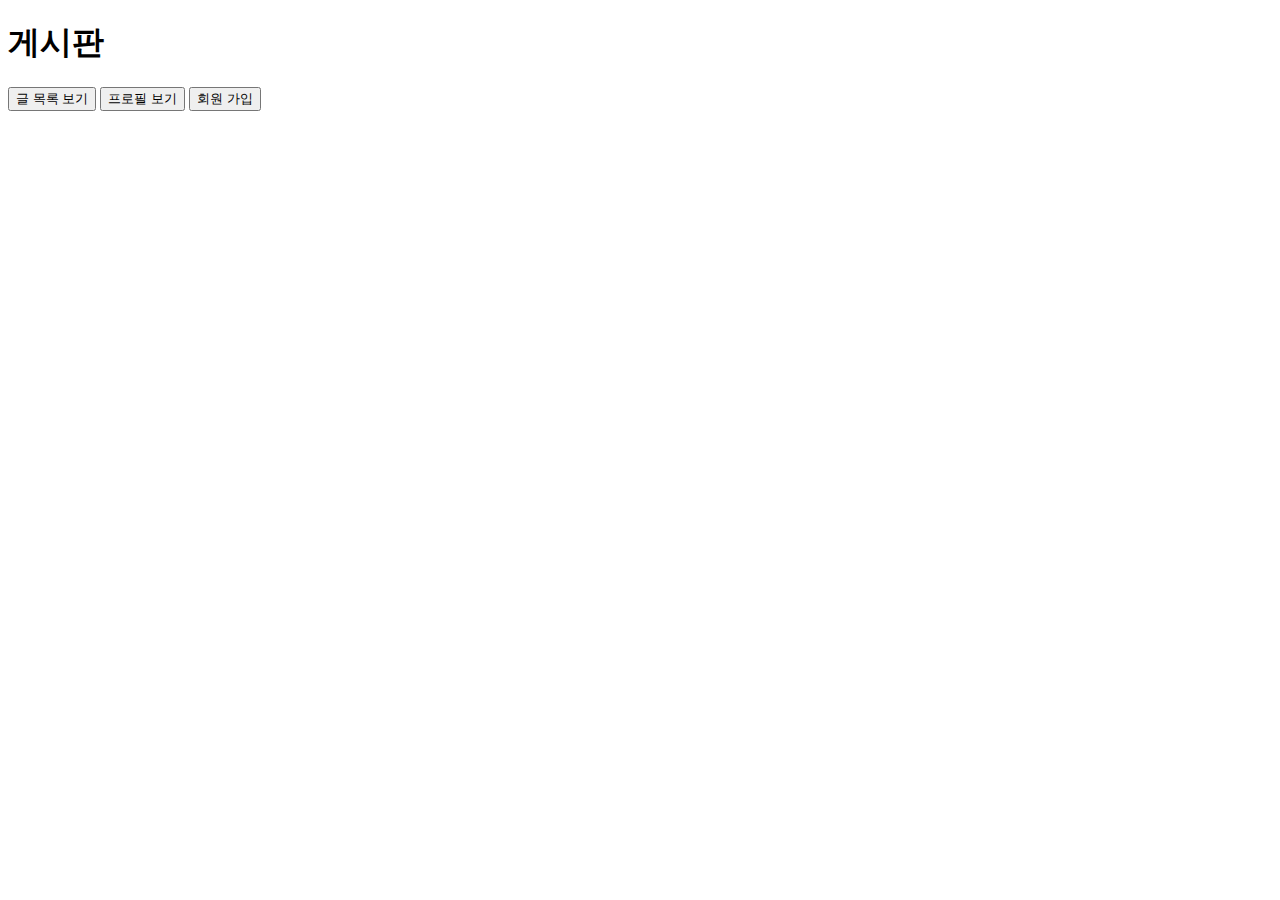
==== src/main/resources/static/index.html @ bf7a14cf "add:application properties for mysql" ====
<!DOCTYPE html>
<html lang="en">
<head>
  <meta charset="UTF-8">
  <title>Notice Board</title>
</head>
<body>
  <h1>게시판</h1>
  <button onclick="window.location.href='/posts';">글 목록 보기</button>
  <button onclick="window.location.href='/user/profile';">프로필 보기</button>
  <button onclick="window.location.href='/user/sign-in';">회원 가입</button>
</body>
</html>
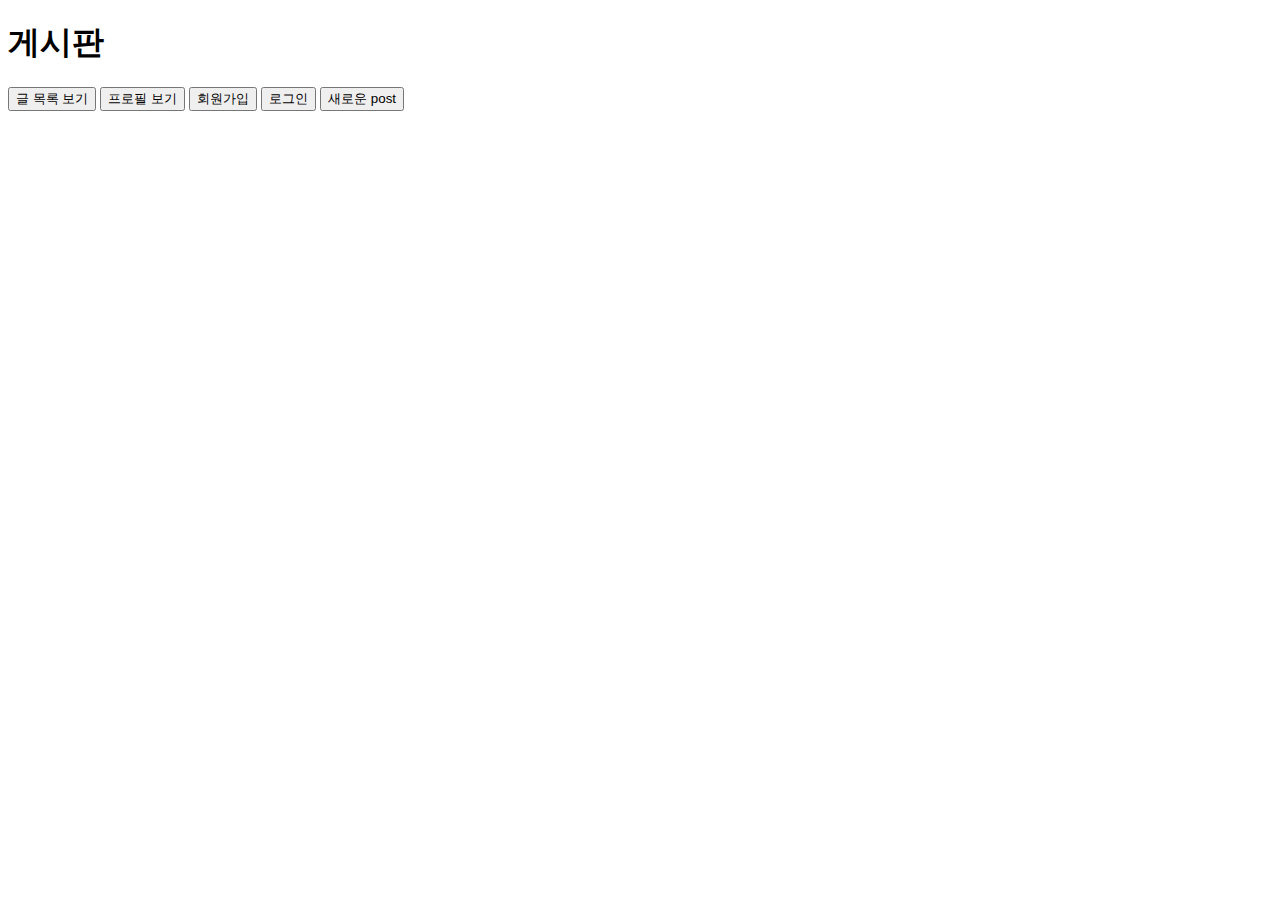
==== commit 838f60ba: "add:login form html" ====
--- a/src/main/resources/static/index.html
+++ b/src/main/resources/static/index.html
@@ -5,9 +5,11 @@
   <title>Notice Board</title>
 </head>
 <body>
-  <h1>게시판</h1>
-  <button onclick="window.location.href='/posts';">글 목록 보기</button>
-  <button onclick="window.location.href='/user/profile';">프로필 보기</button>
-  <button onclick="window.location.href='/user/sign-in';">회원 가입</button>
+<h1>게시판</h1>
+<button onclick="window.location.href='/posts';">글 목록 보기</button>
+<button onclick="window.location.href='/user/profile';">프로필 보기</button>
+<button onclick="window.location.href='/user/register-new';">회원가입</button>
+<button onclick="window.location.href='/user/log-in';">로그인</button>
+<button onclick="window.location.href='/posts/new-post';">새로운 post</button>
 </body>
 </html>